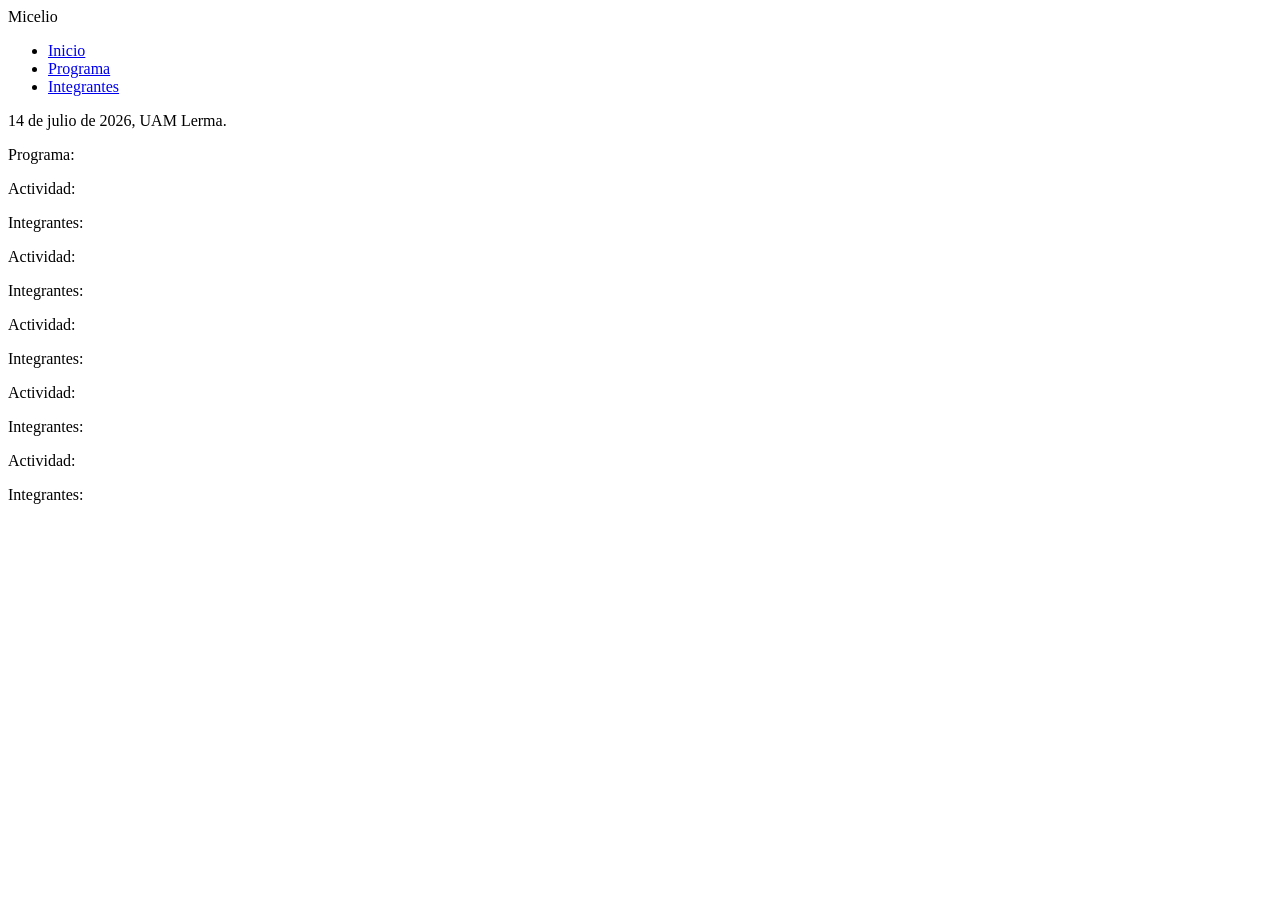
==== index.html @ 326ec6cc "Merge pull request #36 from LuisMuniz1414/main header" ====
<!DOCTYPE html>
<html lang="en">
<head>
    <meta charset="UTF-8">
    <meta name="viewport" content="width=device-width, initial-scale=1.0">
    <title>Micelio</title>
    <link rel="stylesheet" href="style.css">
</head>
<body>
    <header>
        Micelio
    </header>
        <div class="navbar">
            <ul>
                <li><a href="#">Inicio</a></li>
                <li><a href="#">Programa</a></li>
                <li><a href="#">Integrantes</a></li>
            </ul>
        </div>

    <div>
        <p>14 de julio de 2026, UAM Lerma.</p>
    </div>
    <div>
        <p>Programa:</p>
    </div>
    <p>Actividad: <span id="a1"></span></p>
    <p>Integrantes: <span id="e1"></span></p>
    <p>Actividad: <span id="a2"></span></p>
    <p>Integrantes: <span id="e2"></span></p>
    <p>Actividad: <span id="a3"></span></p>
    <p>Integrantes: <span id="e3"></span></p>
    <p>Actividad: <span id="a4"></span></p>
    <p>Integrantes: <span id="e4"></span></p>
    <p>Actividad: <span id="a5"></span></p>
    <p>Integrantes: <span id="e5"></span></p>
    <script src="script.js"></script>
</body>
</html>
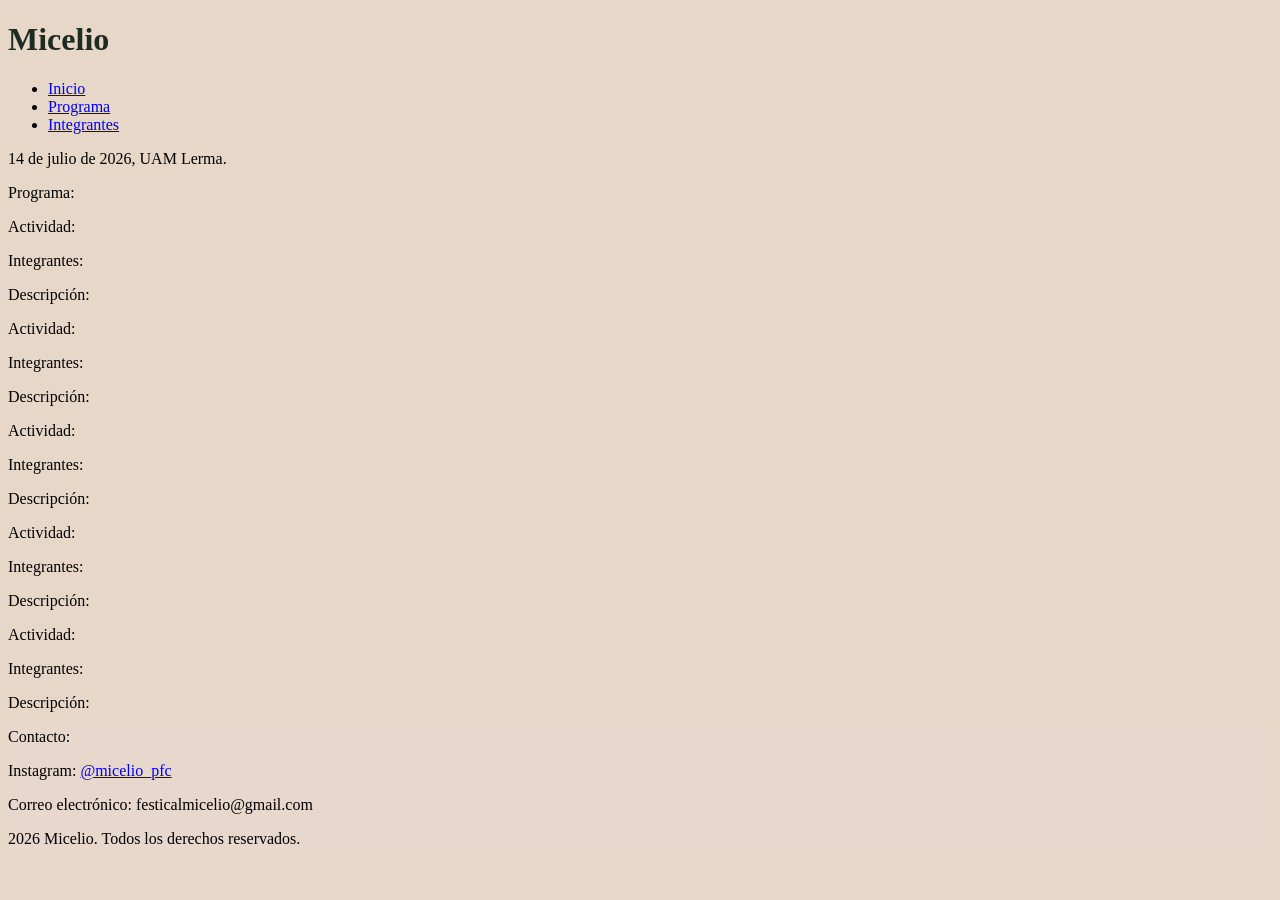
==== commit 34869b53: "navs" ====
--- a/index.html
+++ b/index.html
@@ -8,15 +8,15 @@
 </head>
 <body>
     <header>
-        Micelio
+        <h1>Micelio</h1>
     </header>
-        <div class="navbar">
+        <nav>
             <ul>
                 <li><a href="#">Inicio</a></li>
-                <li><a href="#">Programa</a></li>
+                <li><a href="archivos/programa.html">Programa</a></li>
                 <li><a href="#">Integrantes</a></li>
             </ul>
-        </div>
+        </nav>
 
     <div>
         <p>14 de julio de 2026, UAM Lerma.</p>
@@ -26,14 +26,28 @@
     </div>
     <p>Actividad: <span id="a1"></span></p>
     <p>Integrantes: <span id="e1"></span></p>
+    <p>Descripción: <span id="d1"></span></p>
     <p>Actividad: <span id="a2"></span></p>
     <p>Integrantes: <span id="e2"></span></p>
+    <p>Descripción: <span id="d2"></span></p>
     <p>Actividad: <span id="a3"></span></p>
     <p>Integrantes: <span id="e3"></span></p>
+    <p>Descripción: <span id="d3"></span></p>
     <p>Actividad: <span id="a4"></span></p>
     <p>Integrantes: <span id="e4"></span></p>
+    <p>Descripción: <span id="d4"></span></p>
     <p>Actividad: <span id="a5"></span></p>
     <p>Integrantes: <span id="e5"></span></p>
+    <p>Descripción: <span id="d5"></span></p>
+
+    <footer>
+        <p>Contacto:</p>
+        <p>Instagram: <a href="https://www.instagram.com/micelio_pfc?igsh=amg0cXNjYXZma3A4">@micelio_pfc</a></p>
+        <p>Correo electrónico: festicalmicelio@gmail.com</p>
+        <p>2026 Micelio. Todos los derechos reservados.</p>
+    </footer>
+
+    
     <script src="script.js"></script>
 </body>
 </html>
--- a/style.css
+++ b/style.css
@@ -0,0 +1,11 @@
+body{
+    background-color: #e7d7c8;
+}
+
+header{
+    color: #1e2b22;
+}
+
+footer{
+    background-color: #e7d7cc;
+}
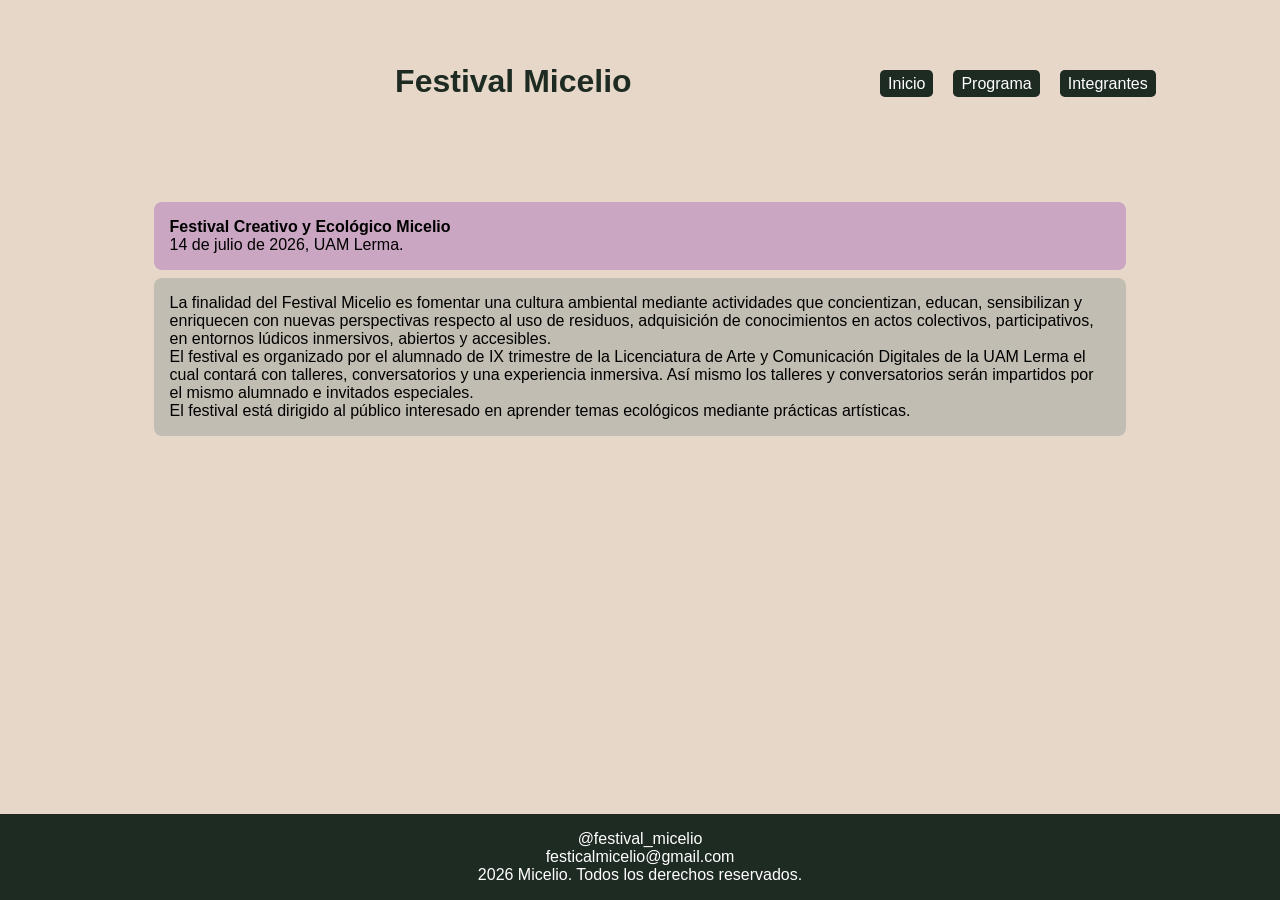
==== commit 2b13796d: "margin a" ====
--- a/index.html
+++ b/index.html
@@ -1,53 +1,64 @@
 <!DOCTYPE html>
 <html lang="en">
+
 <head>
     <meta charset="UTF-8">
+    <meta name="description" content="Festival Micelio UAM Lerma, México">
     <meta name="viewport" content="width=device-width, initial-scale=1.0">
-    <title>Micelio</title>
+    <title>Festival Micelio</title>
     <link rel="stylesheet" href="style.css">
+    <link rel="icon" type="image/png" sizes="16x16" href="favicon-16x16.png">
+    <script src="https://kit.fontawesome.com/69f4e40da4.js" crossorigin="anonymous"></script>
 </head>
+
 <body>
-    <header>
-        <h1>Micelio</h1>
-    </header>
-        <nav>
-            <ul>
-                <li><a href="#">Inicio</a></li>
-                <li><a href="archivos/programa.html">Programa</a></li>
-                <li><a href="#">Integrantes</a></li>
-            </ul>
-        </nav>
+    <div class="container">
+        <header>
+            <div class="logo">
+                <img src="assets/Logo_Micelio_M.jpg" alt="">
+            </div>
+            <h1 class="titulo-header">Festival Micelio</h1>
+            <nav>
+                <a href="#">Inicio</a>
+                <a href="archivos/programa.html">Programa</a>
+                <a href="archivos/nosotros.html">Integrantes</a>
+            </nav>
+        </header>
 
-    <div>
-        <p>14 de julio de 2026, UAM Lerma.</p>
-    </div>
-    <div>
-        <p>Programa:</p>
-    </div>
-    <p>Actividad: <span id="a1"></span></p>
-    <p>Integrantes: <span id="e1"></span></p>
-    <p>Descripción: <span id="d1"></span></p>
-    <p>Actividad: <span id="a2"></span></p>
-    <p>Integrantes: <span id="e2"></span></p>
-    <p>Descripción: <span id="d2"></span></p>
-    <p>Actividad: <span id="a3"></span></p>
-    <p>Integrantes: <span id="e3"></span></p>
-    <p>Descripción: <span id="d3"></span></p>
-    <p>Actividad: <span id="a4"></span></p>
-    <p>Integrantes: <span id="e4"></span></p>
-    <p>Descripción: <span id="d4"></span></p>
-    <p>Actividad: <span id="a5"></span></p>
-    <p>Integrantes: <span id="e5"></span></p>
-    <p>Descripción: <span id="d5"></span></p>
+        <main>
+            <section>
+                <div class="indice1">
+                    <p><b>Festival Creativo y Ecológico Micelio</b></p>
+                    <p>14 de julio de 2026, UAM Lerma.</p>
+                </div>
+                
+                <div class="indice2">
+                    <p>La finalidad del Festival Micelio es fomentar una cultura ambiental mediante actividades que
+                        concientizan, educan, sensibilizan y enriquecen con nuevas perspectivas respecto al uso de
+                        residuos,
+                        adquisición de conocimientos en actos colectivos, participativos, en entornos lúdicos
+                        inmersivos,
+                        abiertos y accesibles.</p>
+                    <p>El festival es organizado por el alumnado de IX trimestre de la Licenciatura de Arte y
+                        Comunicación
+                        Digitales de la UAM Lerma el cual contará con talleres, conversatorios y una experiencia
+                        inmersiva.
+                        Así mismo los talleres y conversatorios serán impartidos por el mismo alumnado e invitados
+                        especiales.</p>
+                    <p>El festival está dirigido al público interesado en aprender temas ecológicos mediante prácticas
+                        artísticas.</p>
+                </div>
+            </section>
+        </main>
 
     <footer>
-        <p>Contacto:</p>
-        <p>Instagram: <a href="https://www.instagram.com/micelio_pfc?igsh=amg0cXNjYXZma3A4">@micelio_pfc</a></p>
-        <p>Correo electrónico: festicalmicelio@gmail.com</p>
+        <p><i class="fa-brands fa-instagram"></i> <a class="sp" "https://www.instagram.com/festival_micelio">@festival_micelio</a></p>
+        <p><i class="fa-regular fa-envelope"></i> <a class="sp" "mailto:festicalmicelio@gmail.com">festicalmicelio@gmail.com</a></p>
         <p>2026 Micelio. Todos los derechos reservados.</p>
     </footer>
+</div>
 
-    
     <script src="script.js"></script>
 </body>
+
 </html>
--- a/style.css
+++ b/style.css
@@ -1,11 +1,105 @@
-body{
-    background-color: #e7d7c8;
+* {
+    padding: 0;
+    margin: 0;
+    box-sizing: border-box;
 }
 
-header{
-    color: #1e2b22;
+body {
+    background-color: #e7d7c8;
+    font-family: sans-serif;
 }
 
-footer{
-    background-color: #e7d7cc;
+header {
+    color: #1e2b22;
+    display: flex;
+    justify-content: space-around;
+    align-items: center;
+    min-height: 4.5rem;
+}
+
+nav {
+    display: flex;
+    gap: 1.25rem;
+}
+
+a:link,
+a:visited {
+    background-color: #1e2b22;
+    color: white;
+    margin-top: 0.3rem;
+    padding: .3rem .5rem;
+    text-align: center;
+    text-decoration: none;
+    display: inline-block;
+    border-radius: 0.3rem;
+}
+
+section {
+    padding: 2rem;
+}
+
+footer {
+    background-color: #1e2b22;
+    color: white;
+    padding: 1rem;
+    text-align: center;
+}
+
+.logo {
+    display: flex;
+    align-items: center;
+}
+
+.logo img {
+    height: 8.75rem;
+    margin: .7rem;
+}
+
+.titulo-header {
+    padding: 0;
+    margin: 0;
+}
+
+.container {
+    min-height: 100dvh;
+    display: grid;
+    grid-template-rows: auto 1fr auto;
+
+}
+
+.programa {
+    background-color: #eeddcc;
+    margin: 0.5rem auto;
+    padding: 1rem;
+    border-radius: 0.5rem;
+    max-width: 80%;
+}
+
+.indice1{
+    background-color: #caa6c2;
+    margin: 0.5rem auto;
+    padding: 1rem;
+    border-radius: 0.5rem;
+    max-width: 80%;
+}
+
+.indice2 {
+    background-color: #c1bdb2;
+    margin: 0.5rem auto;
+    padding: 1rem;
+    border-radius: 0.5rem;
+    max-width: 80%;
+}
+
+a.sp:link,
+a.sp:visited {
+    padding: 0;
+    margin-top: 0;
+}
+
+
+@media (max-width: 700px) {
+    header {
+        flex-direction: column;
+    }
 }
